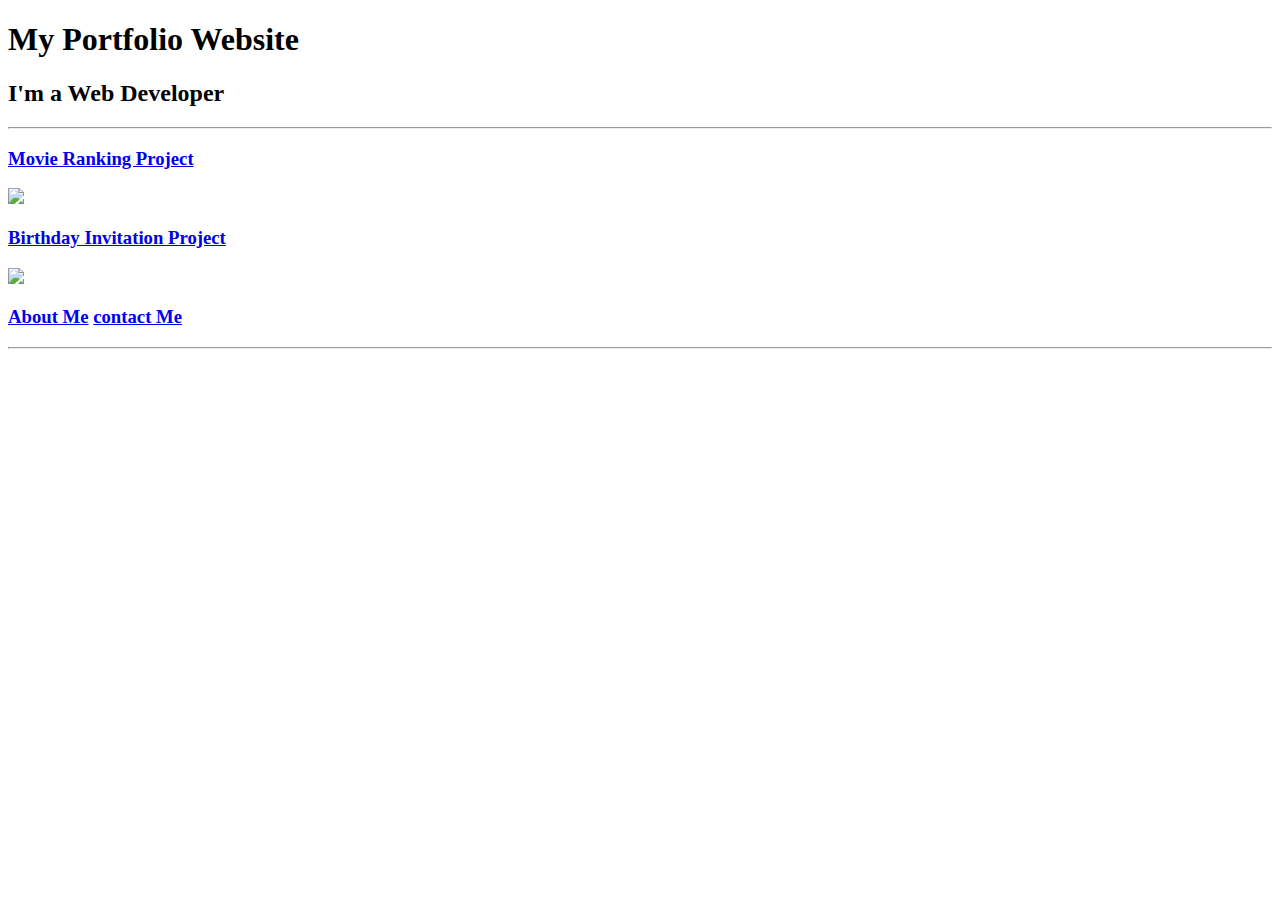
==== index.html @ ec41546a "Add files via upload" ====
<!DOCTYPE html>
<html lang="en">
<head>
    <meta charset="UTF-8">
    <title>My Website</title>
</head>
<body>
    <h1>My Portfolio Website</h1>
    <h2>I'm a Web Developer</h2>
    <hr>
    
    <h3><a href="public/movie-ranking.html">Movie Ranking Project</a></h3>
    <a href="public/movie-ranking.html"> <img src="Screenshot 2024-05-06 at 4.58.49 PM.png" width="300" /></a>

    <h3> <a href="public/birthday-invite.html">Birthday Invitation Project</a></h3>
    <a href="public/birthday-invite.html"><img src="Screenshot 2024-05-06 at 4.58.39 PM.png" width="300"/></a>
    <h3><a href="public/about.html">About Me</a> <a href="public/contact.html"> contact Me</a> </h3> 
    <hr>
</body>
</html>
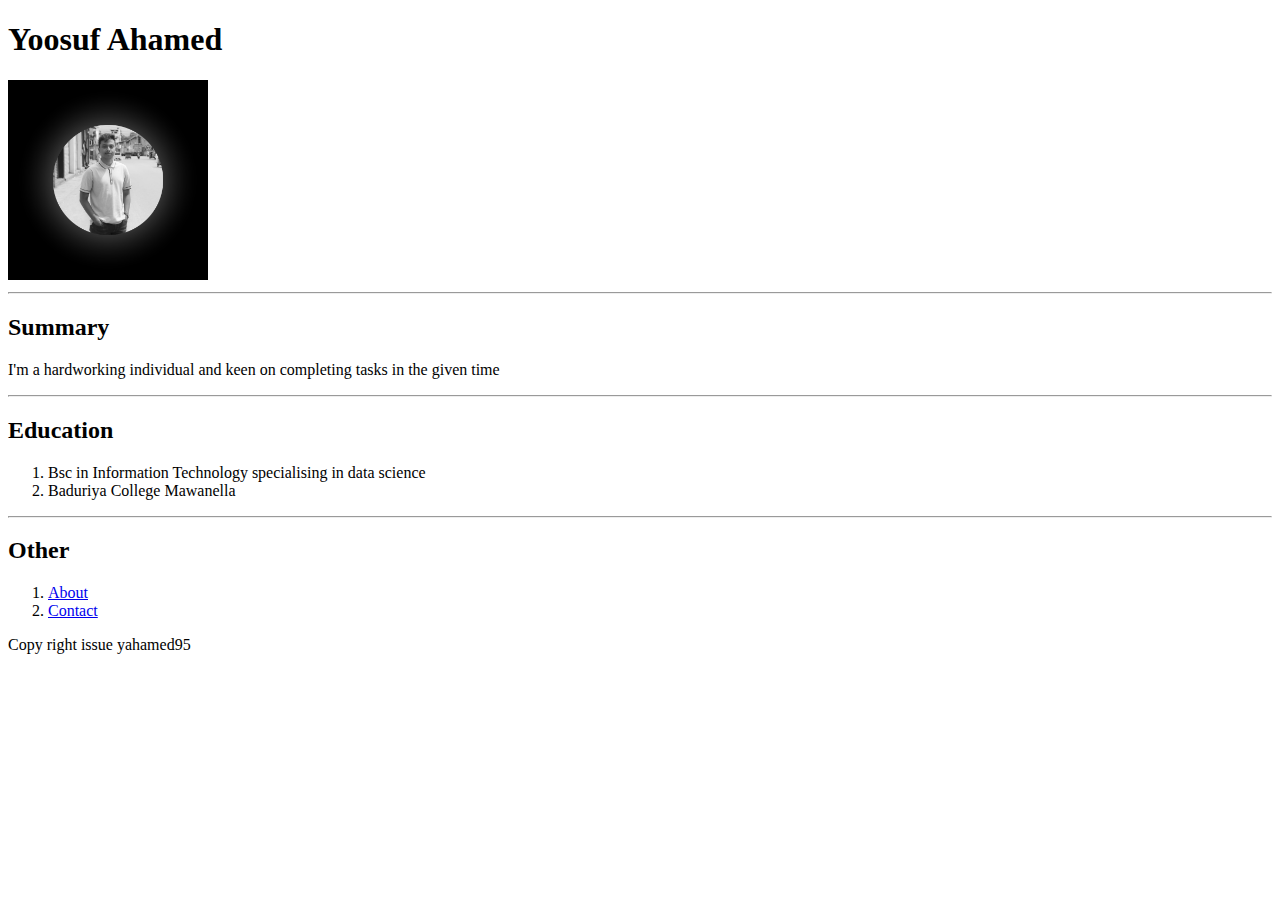
==== commit 6c551e05: "Add files via upload" ====
--- a/index.html
+++ b/index.html
@@ -2,19 +2,33 @@
 <html lang="en">
 <head>
     <meta charset="UTF-8">
-    <title>My Website</title>
+    <title>My Resume</title>
 </head>
 <body>
-    <h1>My Portfolio Website</h1>
-    <h2>I'm a Web Developer</h2>
+    <h1>Yoosuf Ahamed</h1>
+    <img src="Black and White Modern Man Youtube Profile Picture.png" height="200" />
     <hr>
-    
-    <h3><a href="public/movie-ranking.html">Movie Ranking Project</a></h3>
-    <a href="public/movie-ranking.html"> <img src="Screenshot 2024-05-06 at 4.58.49 PM.png" width="300" /></a>
+    <h2>Summary</h2>
+    <p>I'm a hardworking individual and keen on completing tasks in the given time</p>
+    <hr>
+    <h2>Education</h2>
+    <ol>
+        <li>Bsc in Information Technology specialising in data science</li>
+        <li>Baduriya College Mawanella</li>
+    </ol>
+    <hr>
+    <h2>Other</h2>
+    <ol>
+        <li><a href="about.html">About</a></li>
+        <li><a href="contact.html">Contact</a></li>
+    </ol>
 
-    <h3> <a href="public/birthday-invite.html">Birthday Invitation Project</a></h3>
-    <a href="public/birthday-invite.html"><img src="Screenshot 2024-05-06 at 4.58.39 PM.png" width="300"/></a>
-    <h3><a href="public/about.html">About Me</a> <a href="public/contact.html"> contact Me</a> </h3> 
-    <hr>
+    <footer>
+            <p>Copy right issue yahamed95
+    </footer>
+
+
+
+
 </body>
-</html> +</html>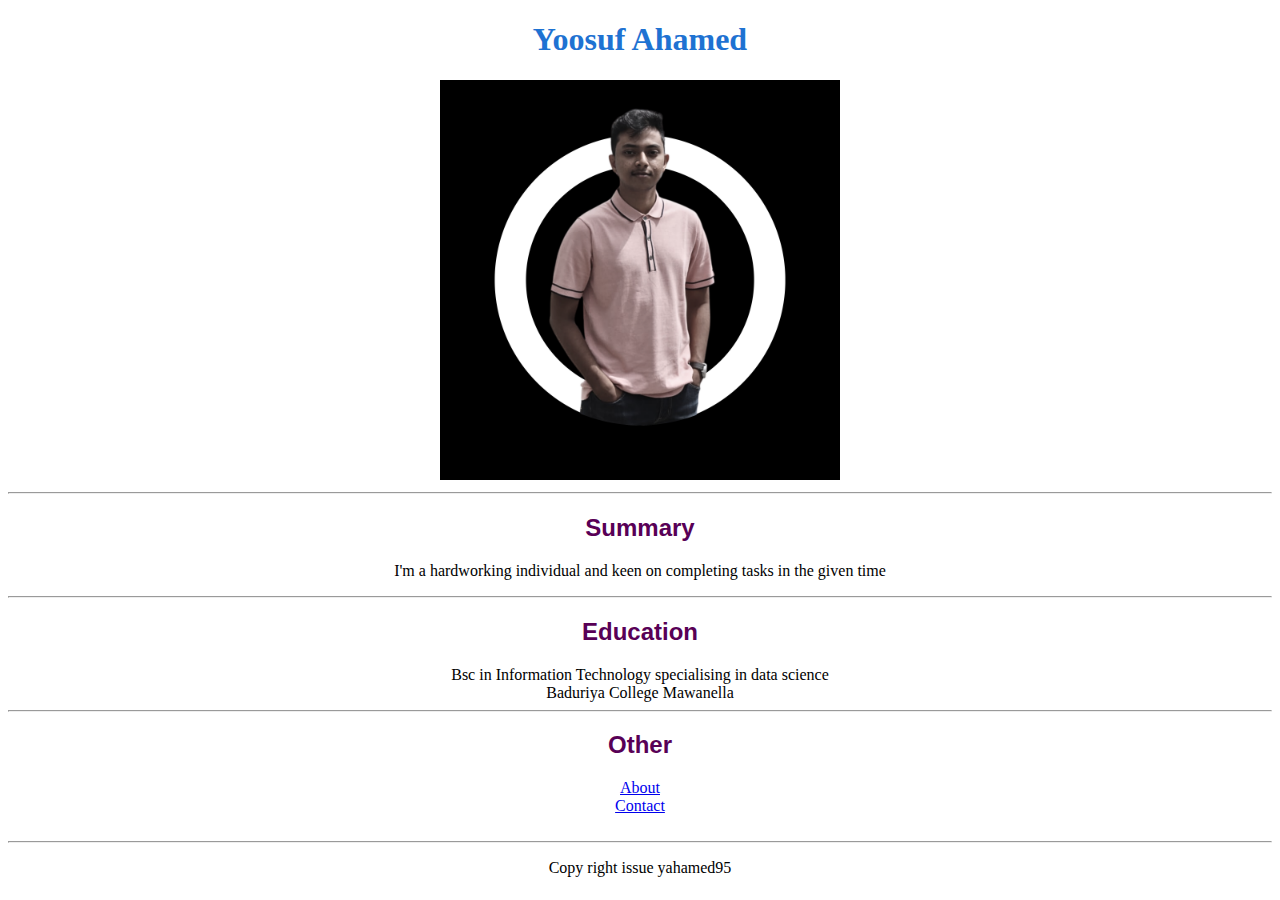
==== commit df9cb7a5: "Add files via upload" ====
--- a/index.html
+++ b/index.html
@@ -3,26 +3,27 @@
 <head>
     <meta charset="UTF-8">
     <title>My Resume</title>
+    <link rel="stylesheet" href="styleportfolio.css" />
 </head>
 <body>
-    <h1>Yoosuf Ahamed</h1>
-    <img src="Black and White Modern Man Youtube Profile Picture.png" height="200" />
+    <h1 id="name">Yoosuf Ahamed</h1>
+    <img src="Profile Pic.png" />
     <hr>
-    <h2>Summary</h2>
+    <h2 class="heading" id="Summary">Summary</h2>
     <p>I'm a hardworking individual and keen on completing tasks in the given time</p>
     <hr>
-    <h2>Education</h2>
-    <ol>
+    <h2 class="heading" id="Education">Education</h2>
+    
         <li>Bsc in Information Technology specialising in data science</li>
         <li>Baduriya College Mawanella</li>
-    </ol>
+    
     <hr>
-    <h2>Other</h2>
-    <ol>
+    <h2 class="heading">Other</h2>
+    
         <li><a href="about.html">About</a></li>
         <li><a href="contact.html">Contact</a></li>
-    </ol>
-
+    <br>
+    <hr>
     <footer>
             <p>Copy right issue yahamed95
     </footer>
--- a/styleportfolio.css
+++ b/styleportfolio.css
@@ -0,0 +1,16 @@
+*{
+    text-align: center;
+}
+
+#name{
+    color: rgb(30, 114, 210);
+    font-family:Cambria, Cochin, Georgia, Times, 'Times New Roman', serif;
+}
+img{
+    height: 400px;
+}
+
+.heading{
+    color: rgb(88, 0, 86);
+    font-family: 'Gill Sans', 'Gill Sans MT', Calibri, 'Trebuchet MS', sans-serif;
+}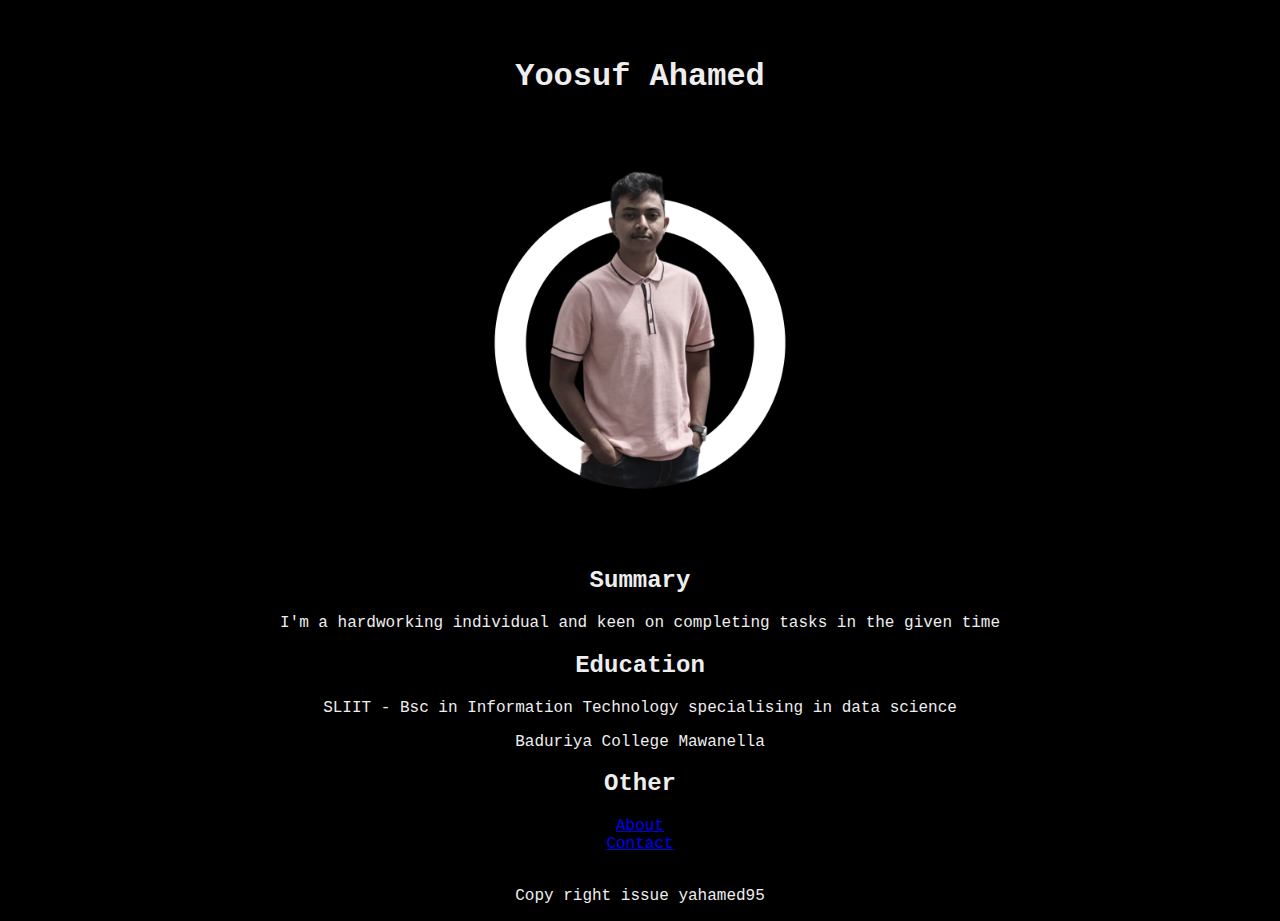
==== commit f279911f: "Update index.html" ====
--- a/index.html
+++ b/index.html
@@ -6,24 +6,24 @@
     <link rel="stylesheet" href="styleportfolio.css" />
 </head>
 <body>
-    <h1 id="name">Yoosuf Ahamed</h1>
+    <h1 id="name"><br>Yoosuf Ahamed</h1>
     <img src="Profile Pic.png" />
-    <hr>
+    
     <h2 class="heading" id="Summary">Summary</h2>
     <p>I'm a hardworking individual and keen on completing tasks in the given time</p>
-    <hr>
+    
     <h2 class="heading" id="Education">Education</h2>
     
-        <li>Bsc in Information Technology specialising in data science</li>
-        <li>Baduriya College Mawanella</li>
+        <p class="sum" >SLIIT - Bsc in Information Technology specialising in data science</p>
+        <p class="sum" >Baduriya College Mawanella</p>
     
-    <hr>
+    
     <h2 class="heading">Other</h2>
     
         <li><a href="about.html">About</a></li>
         <li><a href="contact.html">Contact</a></li>
     <br>
-    <hr>
+    
     <footer>
             <p>Copy right issue yahamed95
     </footer>
@@ -32,4 +32,4 @@
 
 
 </body>
-</html>+</html>     
--- a/styleportfolio.css
+++ b/styleportfolio.css
@@ -1,16 +1,31 @@
+html{
+    background-color:black ;
+}
+
+
 *{
     text-align: center;
 }
+p{
+    color: #EEEEEE;
+    font-family: 'Courier New', Courier, monospace;
+}
+li{
+    color: #EEEEEE;
+    font-family: 'Courier New', Courier, monospace;
+}
 
 #name{
-    color: rgb(30, 114, 210);
-    font-family:Cambria, Cochin, Georgia, Times, 'Times New Roman', serif;
+    
+    color: #EEEEEE;
+    height: 100px;
+    font-family:'Courier New', Courier, monospace;
 }
 img{
     height: 400px;
 }
 
 .heading{
-    color: rgb(88, 0, 86);
-    font-family: 'Gill Sans', 'Gill Sans MT', Calibri, 'Trebuchet MS', sans-serif;
-}+    color: #EEEEEE;
+    font-family:'Courier New', Courier, monospace
+}
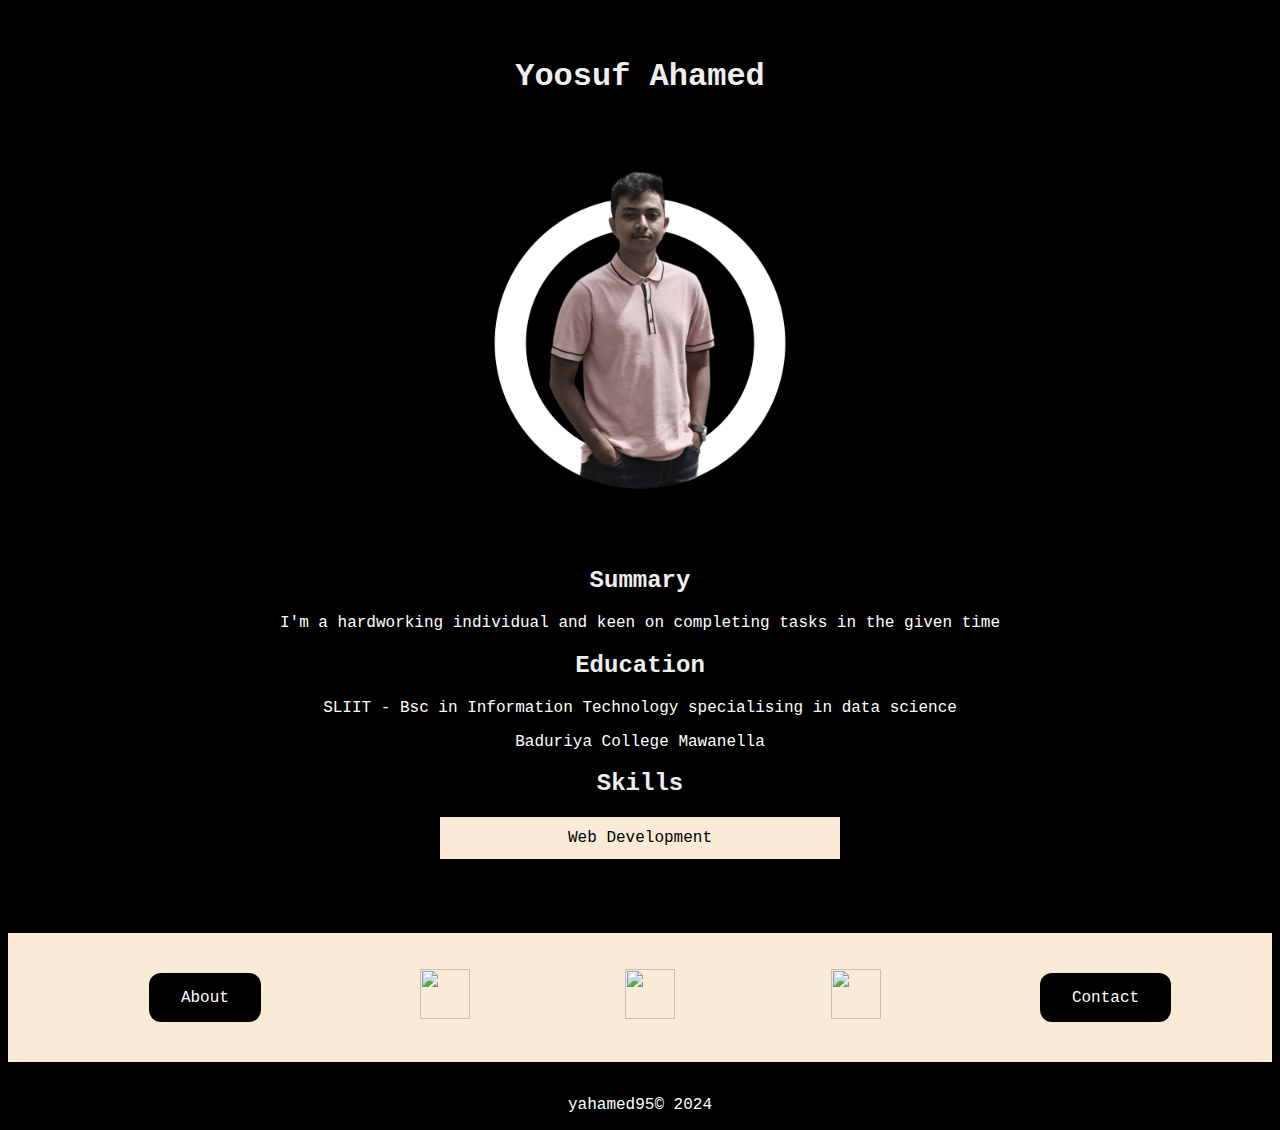
==== commit 0113505f: "Add files via upload" ====
--- a/index.html
+++ b/index.html
@@ -16,20 +16,45 @@
     
         <p class="sum" >SLIIT - Bsc in Information Technology specialising in data science</p>
         <p class="sum" >Baduriya College Mawanella</p>
+
+    <h2 class="heading" id="Skills">Skills</h2>
+
+    <div id="skill">
+            <ul id="skill-text">
+                <li>Web Development</li>
+            </ul>
+    </div>
+
+    <br>
+    <br>
+    <br>
+
+    <!--<h2 class="heading">Other</h2>-->
     
-    
-    <h2 class="heading">Other</h2>
-    
-        <li><a href="about.html">About</a></li>
-        <li><a href="contact.html">Contact</a></li>
+    <div id="link">
+
+        <nav>
+            <ul id="other-button">
+
+                <li><button><a href="about.html" target="_blank">About</a></button></li>
+                <li><a href="https://www.facebook.com/profile.php?id=100010686521053" target="_blank"><img src="/html-portfolio-main/facebook-svgrepo-com.svg" id="socialmedia"></a></li>
+                <li><a href="https://www.linkedin.com/in/yoosuf-ahamed-21982026a/" target="_blank"><img src="/html-portfolio-main/linkedin.svg" id="socialmedia"></a></li>
+                <li><a target="_blank"><img src="/html-portfolio-main/instagram-svgrepo-com.svg" id="socialmedia"></a></li>
+                <li><button><a href="contact.html" target="_blank">Contact</a></button></li>
+
+            </ul>
+        </nav>
+
+    </div>
+
     <br>
     
     <footer>
-            <p>Copy right issue yahamed95
+            <p>yahamed95&copy 2024
     </footer>
 
 
 
 
 </body>
-</html>     
+</html>     --- a/styleportfolio.css
+++ b/styleportfolio.css
@@ -1,17 +1,35 @@
 html{
-    background-color:black ;
+    background-color:rgb(0, 0, 0) ;
 }
+
+nav{
+    padding: 20px;
+    background-color: antiquewhite;
+}
+nav ul{
+    list-style-type: none;
+    justify-content: space-around;
+    display:flex;
+}
+
+nav a{
+    font-family: 'Courier New', Courier, monospace;
+    text-decoration: none;
+    color: black;
+}
+
 
 
 *{
     text-align: center;
 }
+
 p{
-    color: #EEEEEE;
+    color: #ffffff;
     font-family: 'Courier New', Courier, monospace;
 }
+
 li{
-    color: #EEEEEE;
     font-family: 'Courier New', Courier, monospace;
 }
 
@@ -21,6 +39,7 @@
     height: 100px;
     font-family:'Courier New', Courier, monospace;
 }
+
 img{
     height: 400px;
 }
@@ -29,3 +48,54 @@
     color: #EEEEEE;
     font-family:'Courier New', Courier, monospace
 }
+
+/* Style the button */
+#other-button button {
+    background-color: black; /* Green background */
+    border: none; /* Remove borders */
+    color: white; /* White text */
+    padding: 15px 32px; /* Some padding */
+    text-align: center; /* Center the text */
+    text-decoration: none; /* Remove underline */
+    display: inline-block; /* Make the buttons appear in a row */
+    font-size: 16px; /* Increase font size */
+    margin: 4px 3px; /* Some margin */
+    cursor: pointer; /* Pointer/hand icon */
+    border-radius: 12px; /* Rounded corners */
+}
+
+#socialmedia{
+    height: 50px;
+    width: 50px;
+    align-items: center;
+    display: flex;
+}
+
+
+/* Remove underline from the link and set its color */
+#other-button a {
+    text-decoration: none;
+    color: white; /* Match the text color with button text color */
+}
+
+#other-button button a:hover{
+    font-size: 17px;
+}
+
+#skill-text{
+    color: black;
+    list-style: none;
+    padding: 12px;
+    text-align: left;
+}
+
+#skill{
+    
+    width: 400px;
+    border: none;
+    margin: 20px auto;
+    background-color:antiquewhite;
+}
+
+
+
